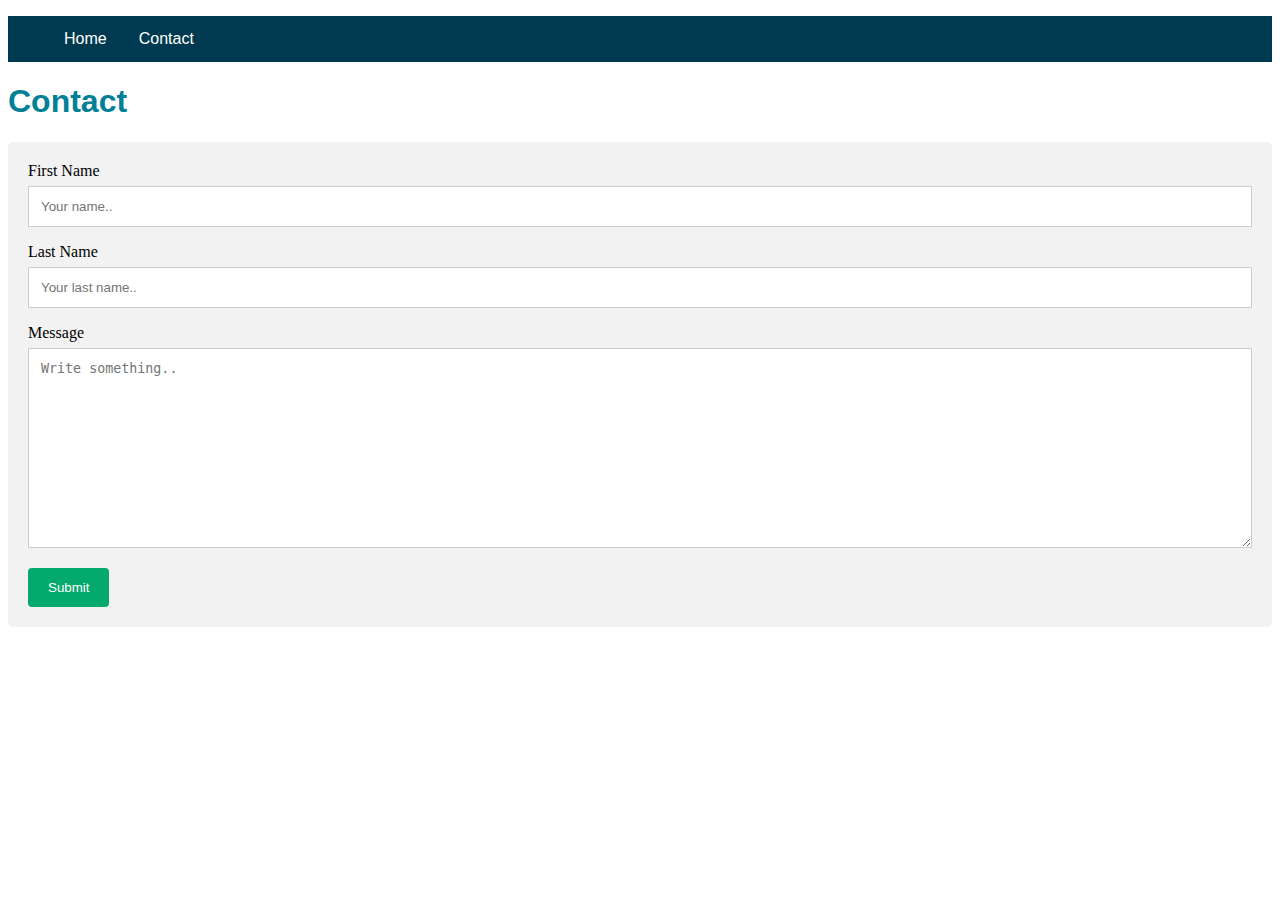
==== contact.html @ 489fba63 "added gallery and worked on nav" ====
<!DOCTYPE html>
<html lang="en">
<head>
    <meta charset="UTF-8">
    <meta http-equiv="X-UA-Compatible" content="IE=edge">
    <meta name="viewport" content="width=device-width, initial-scale=1.0">
    <link rel="stylesheet" href="style.css">
    <title>Portfolio</title>
</head>

<ul class="nav">
    <li><a href="index.html">Home</a></li>
    <li><a href="contact.html">Contact</a></li>
    <!-- <li style="float:right"><a class="active" href="#about">About</a></li> -->
  </ul>

<body>
    <h1>Contact</h1>


    <div class="container">
        <form action="action_page.php">
      
          <label for="fname">First Name</label>
          <input type="text" id="fname" name="firstname" placeholder="Your name..">
      
          <label for="lname">Last Name</label>
          <input type="text" id="lname" name="lastname" placeholder="Your last name..">
      
          <label for="message">Message</label>
          <textarea id="subject" name="subject" placeholder="Write something.." style="height:200px"></textarea>
      
          <input type="submit" value="Submit">
      
        </form>
      </div>



<script src="app.js"></script>    
</body>
</html>
---- style.css ----
body {
    /* background-color: azure; */
}

h1 {
    font-family: Arial, Helvetica, sans-serif;
    color: #008097;

}

p {
    font-family: Arial, Helvetica, sans-serif;
    color: #003a50;
}


  
li {
    float: left;
  }
  
li a {
    display: block;
    color: white;
    text-align: center;
    padding: 14px 16px;
    text-decoration: none;
  }

  .float:right {
    padding: 14px 16px;


  }

/* Hover color */
li a:hover {
    background-color: #008097;
  }

  .nav {
    list-style-type: none;
    /* margin: 0;
    padding: 0; */
    overflow: hidden;
    background-color: #003a50;
    font-family: Arial, Helvetica, sans-serif;
    font-style: normal;
  }


  .gallery {
    padding: 20px;
    font-size: 30px;
    text-align: center;

  }

  /* @media (min-width: 480px) {
    .gallery {
        
    }
  } */



  div.gallery {
    border: 1px solid #ccc;
  }
  
  div.gallery:hover {
    border: 1px solid #777;
  }
  
  div.gallery img {
    width: 100%;
    height: auto;
  }
  
  div.desc {
    padding: 15px;
    text-align: center;
  }
  
  * {
    box-sizing: border-box;
  }
  
  .responsive {
    padding: 0 6px;
    float: left;
    width: 24.99999%;
  }
  
  @media only screen and (max-width: 700px) {
    .responsive {
      width: 49.99999%;
      margin: 6px 0;
    }
  }
  
  @media only screen and (max-width: 500px) {
    .responsive {
      width: 100%;
    }
  }
  
  .clearfix:after {
    content: "";
    display: table;
    clear: both;
  }






  /* Style inputs with type="text", select elements and textareas */
input[type=text], select, textarea {
    width: 100%; /* Full width */
    padding: 12px; /* Some padding */ 
    border: 1px solid #ccc; /* Gray border */
    box-sizing: border-box; /* Make sure that padding and width stays in place */
    margin-top: 6px; /* Add a top margin */
    margin-bottom: 16px; /* Bottom margin */
    resize: vertical /* Allow the user to vertically resize the textarea (not horizontally) */
  }
  
  /* Style the submit button with a specific background color etc */
  input[type=submit] {
    background-color: #04AA6D;
    color: white;
    padding: 12px 20px;
    border: none;
    border-radius: 4px;
    cursor: pointer;
  }
  
  /* When moving the mouse over the submit button, add a darker green color */
  input[type=submit]:hover {
    background-color: #45a049;
  }
  
  /* Add a background color and some padding around the form */
  .container {
    border-radius: 5px;
    background-color: #f2f2f2;
    padding: 20px;
  }
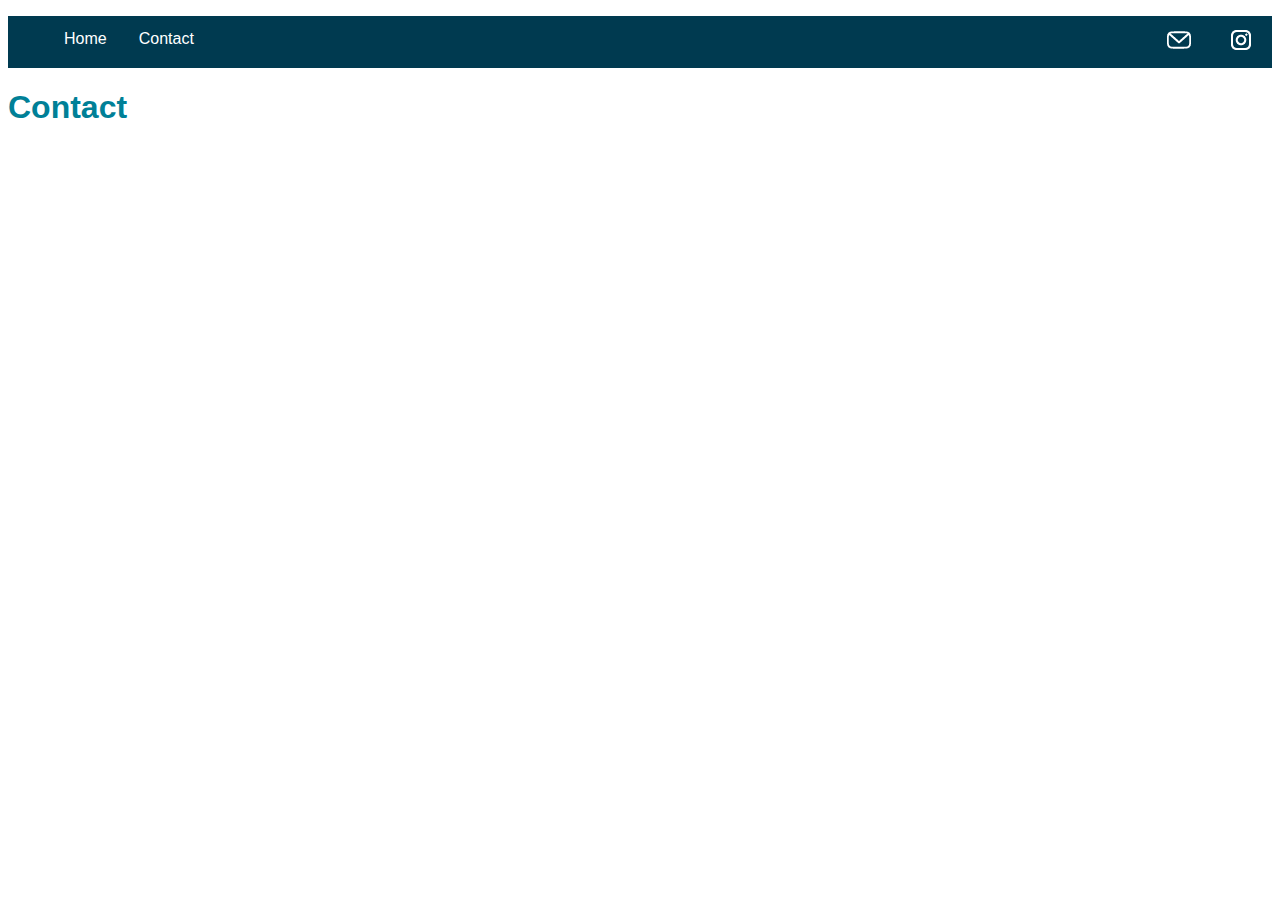
==== commit 44d2698a: "updates to nav" ====
--- a/contact.html
+++ b/contact.html
@@ -11,14 +11,17 @@
 <ul class="nav">
     <li><a href="index.html">Home</a></li>
     <li><a href="contact.html">Contact</a></li>
-    <!-- <li style="float:right"><a class="active" href="#about">About</a></li> -->
-  </ul>
+    <li style="float:right"><a href="instagram.com"><img src="Images/Instagram.png"></a></li>
+    <li style="float:right"><a href="mailto:esther.klinger@gmail.com"><img src="Images/Email.png"></a></li>
+    
+
+</ul>
 
 <body>
     <h1>Contact</h1>
 
 
-    <div class="container">
+    <!-- <div class="container">
         <form action="action_page.php">
       
           <label for="fname">First Name</label>
@@ -33,7 +36,7 @@
           <input type="submit" value="Submit">
       
         </form>
-      </div>
+      </div> -->
 
 
 
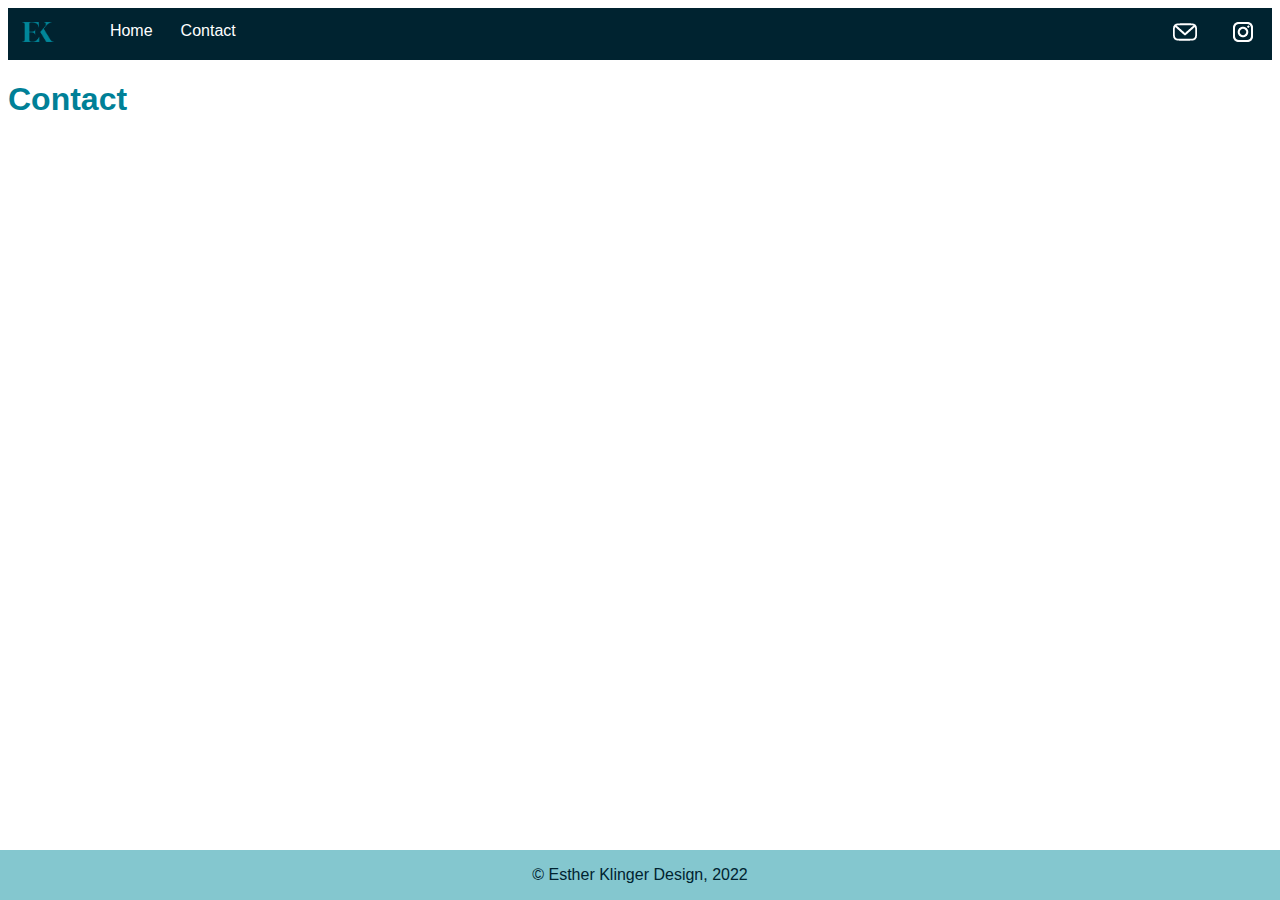
==== commit 0d546a68: "added footer" ====
--- a/contact.html
+++ b/contact.html
@@ -9,6 +9,7 @@
 </head>
 
 <ul class="nav">
+    <li><a href="index.html"><img src="Images/EK_logo.png" height="20"></a></li>
     <li><a href="index.html">Home</a></li>
     <li><a href="contact.html">Contact</a></li>
     <li style="float:right"><a href="instagram.com"><img src="Images/Instagram.png"></a></li>
@@ -40,6 +41,12 @@
 
 
 
-<script src="app.js"></script>    
-</body>
-</html>
+      <script src="app.js"></script>    
+    </body>
+    
+    <div class="footer">
+        <p>© Esther Klinger Design, 2022</p>
+      </div>
+    
+    
+    </html>
--- a/style.css
+++ b/style.css
@@ -1,5 +1,4 @@
 body {
-    /* background-color: azure; */
 }
 
 h1 {
@@ -10,10 +9,8 @@
 
 p {
     font-family: Arial, Helvetica, sans-serif;
-    color: #003a50;
+    color: #002330;
 }
-
-
   
 li {
     float: left;
@@ -23,29 +20,38 @@
     display: block;
     color: white;
     text-align: center;
-    padding: 14px 16px;
+    padding: 14px 14px;
     text-decoration: none;
   }
 
   .float:right {
-    padding: 14px 16px;
+    padding: 14px 14px;
 
 
   }
 
 /* Hover color */
 li a:hover {
-    background-color: #008097;
+    background-color: #008699;
   }
 
   .nav {
     list-style-type: none;
-    /* margin: 0;
-    padding: 0; */
+    margin: 0;
+    padding: 0;
     overflow: hidden;
-    background-color: #003a50;
+    background-color:#002330;
     font-family: Arial, Helvetica, sans-serif;
     font-style: normal;
+  }
+
+  .footer {
+    position: fixed;
+    left: 0;
+    bottom: 0;
+    width: 100%;
+    background-color: #84c7cf;
+    text-align: center;
   }
 
 
@@ -61,6 +67,8 @@
         
     }
   } */
+
+
 
 
 
@@ -95,7 +103,7 @@
   @media only screen and (max-width: 700px) {
     .responsive {
       width: 49.99999%;
-      margin: 6px 0;
+      margin: 10px 0;
     }
   }
   
@@ -105,46 +113,9 @@
     }
   }
   
-  .clearfix:after {
-    content: "";
-    display: table;
-    clear: both;
-  }
 
 
 
 
 
 
-  /* Style inputs with type="text", select elements and textareas */
-input[type=text], select, textarea {
-    width: 100%; /* Full width */
-    padding: 12px; /* Some padding */ 
-    border: 1px solid #ccc; /* Gray border */
-    box-sizing: border-box; /* Make sure that padding and width stays in place */
-    margin-top: 6px; /* Add a top margin */
-    margin-bottom: 16px; /* Bottom margin */
-    resize: vertical /* Allow the user to vertically resize the textarea (not horizontally) */
-  }
-  
-  /* Style the submit button with a specific background color etc */
-  input[type=submit] {
-    background-color: #04AA6D;
-    color: white;
-    padding: 12px 20px;
-    border: none;
-    border-radius: 4px;
-    cursor: pointer;
-  }
-  
-  /* When moving the mouse over the submit button, add a darker green color */
-  input[type=submit]:hover {
-    background-color: #45a049;
-  }
-  
-  /* Add a background color and some padding around the form */
-  .container {
-    border-radius: 5px;
-    background-color: #f2f2f2;
-    padding: 20px;
-  }